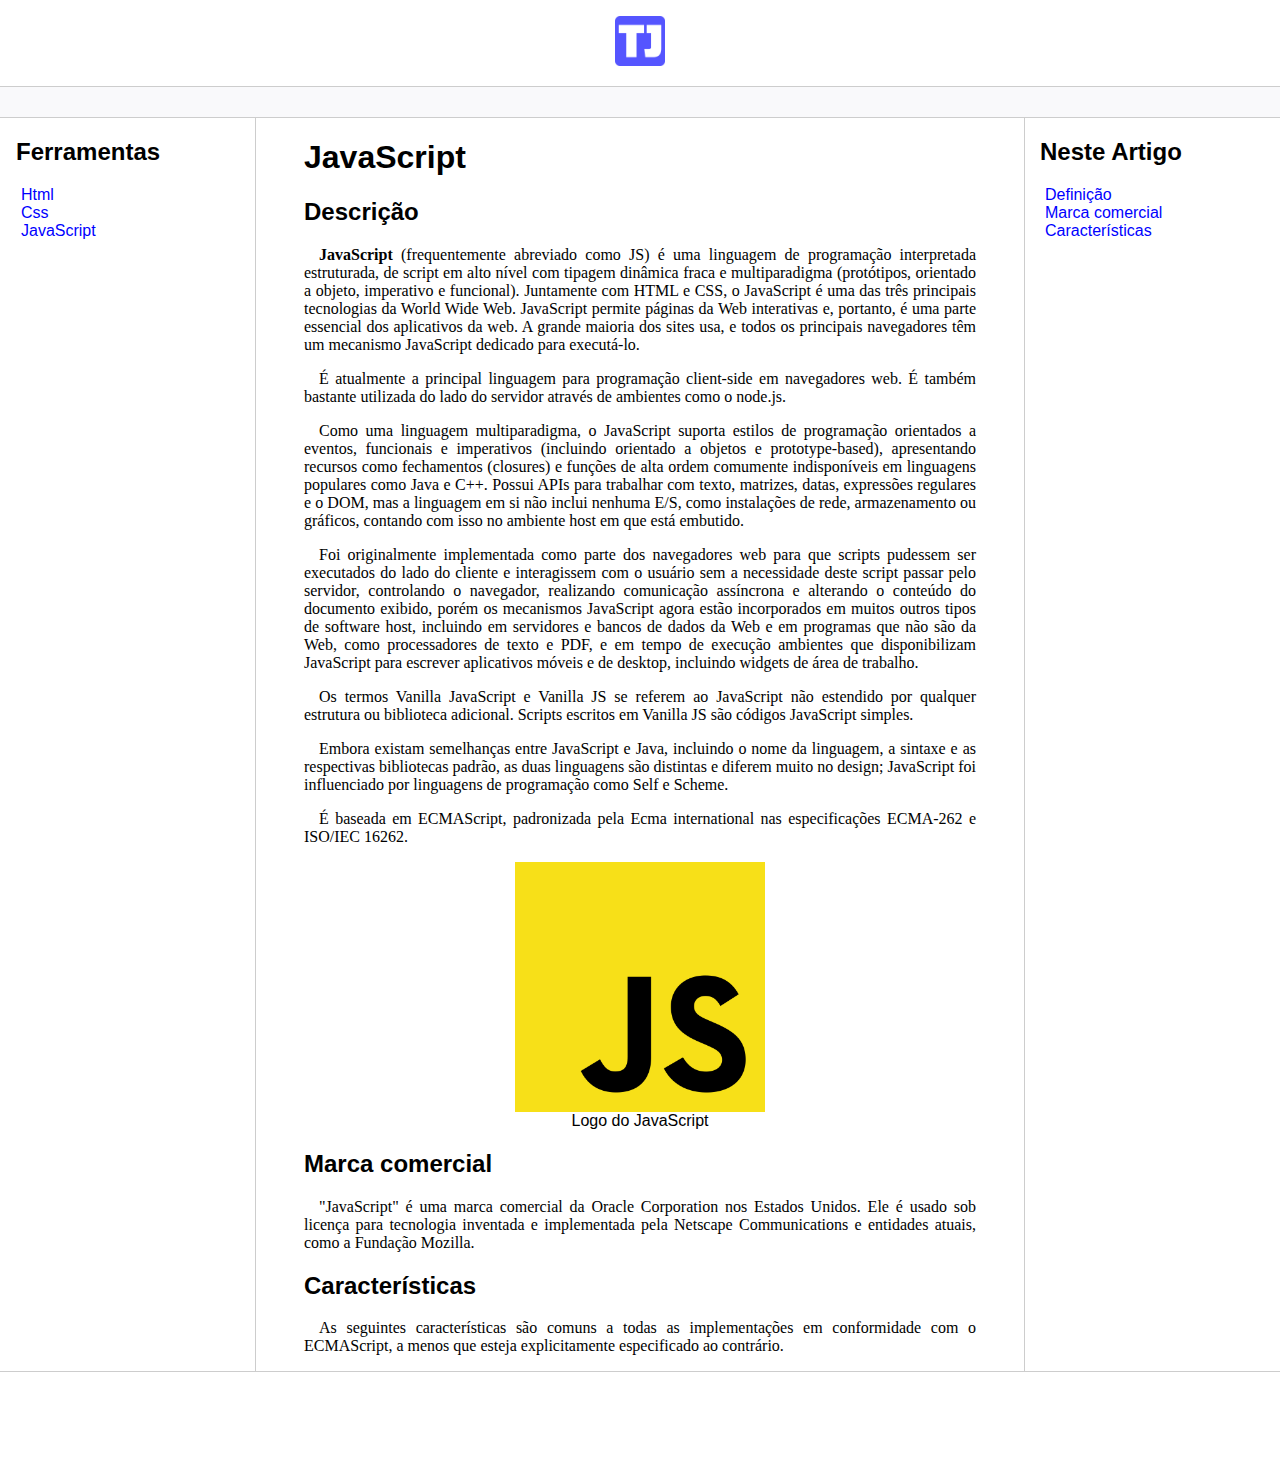
==== pages/javascipt.html @ 12b68584 "Projeto finalizado" ====
<!DOCTYPE html>
<html lang="pt-br">
<head>
    <meta charset="UTF-8">
    <meta http-equiv="X-UA-Compatible" content="IE=edge">
    <meta name="viewport" content="width=device-width, initial-scale=1.0">
    <title>JavaScript - Desenvolvimento Web</title>
    <link rel="stylesheet" href="../assets/css/style.css">
    <link rel="shortcut icon" href="../assets/images/favicon.ico" type="image/x-icon">
</head>
<body>

    <header>   
        <figure class="logo">
            <img src="../assets/images/logo.png" alt="Logo da empresa TJ"/>
        </figure>
    </header>

    <div class="bar" aria-hidden="true"></div>

    <div class="content">
        <nav class="sidebar">
            <h2>Ferramentas</h2>
            <ul>
                <li><a href="../index.html">Html</a></li>
                <li><a href="css.html">Css</a></li>
                <li><a href="javascipt.html">JavaScript</a></li>
            </ul>
        </nav>

        <main class="main">
            <header>
                <h1 id="javascipt">JavaScript</h1>
            </header>
            
            <section>
                <h2 id="descricao">Descrição</h2>
                <p><strong>JavaScript</strong> (frequentemente abreviado como JS) é uma linguagem de programação interpretada estruturada, de script em alto nível com tipagem dinâmica fraca e multiparadigma (protótipos, orientado a objeto, imperativo e funcional). Juntamente com HTML e CSS, o JavaScript é uma das três principais tecnologias da World Wide Web. JavaScript permite páginas da Web interativas e, portanto, é uma parte essencial dos aplicativos da web. A grande maioria dos sites usa, e todos os principais navegadores têm um mecanismo JavaScript dedicado para executá-lo.</p>
                <p>É atualmente a principal linguagem para programação client-side em navegadores web. É também bastante utilizada do lado do servidor através de ambientes como o node.js.</p>
                <p>Como uma linguagem multiparadigma, o JavaScript suporta estilos de programação orientados a eventos, funcionais e imperativos (incluindo orientado a objetos e prototype-based), apresentando recursos como fechamentos (closures) e funções de alta ordem comumente indisponíveis em linguagens populares como Java e C++. Possui APIs para trabalhar com texto, matrizes, datas, expressões regulares e o DOM, mas a linguagem em si não inclui nenhuma E/S, como instalações de rede, armazenamento ou gráficos, contando com isso no ambiente host em que está embutido.</p>
                <p>Foi originalmente implementada como parte dos navegadores web para que scripts pudessem ser executados do lado do cliente e interagissem com o usuário sem a necessidade deste script passar pelo servidor, controlando o navegador, realizando comunicação assíncrona e alterando o conteúdo do documento exibido, porém os mecanismos JavaScript agora estão incorporados em muitos outros tipos de software host, incluindo em servidores e bancos de dados da Web e em programas que não são da Web, como processadores de texto e PDF, e em tempo de execução ambientes que disponibilizam JavaScript para escrever aplicativos móveis e de desktop, incluindo widgets de área de trabalho.</p>
                <p>Os termos Vanilla JavaScript e Vanilla JS se referem ao JavaScript não estendido por qualquer estrutura ou biblioteca adicional. Scripts escritos em Vanilla JS são códigos JavaScript simples.</p>
                <p>Embora existam semelhanças entre JavaScript e Java, incluindo o nome da linguagem, a sintaxe e as respectivas bibliotecas padrão, as duas linguagens são distintas e diferem muito no design; JavaScript foi influenciado por linguagens de programação como Self e Scheme.</p>
                <p>É baseada em ECMAScript, padronizada pela Ecma international nas especificações ECMA-262 e ISO/IEC 16262.</p>
                <figure>
                    <img src="../assets/images/javascript-logo.png" alt="Logo do JavaScript">
                    <caption>Logo do JavaScript</caption>
                </figure>
            </section>
            <section>
                <h2 id="marca">Marca comercial</h2>
                <p>"JavaScript" é uma marca comercial da Oracle Corporation nos Estados Unidos. Ele é usado sob licença para tecnologia inventada e implementada pela Netscape Communications e entidades atuais, como a Fundação Mozilla.</p>
            </section>
            <section>
                <h2 id="caracteristicas">Características</h2>
                <p>As seguintes características são comuns a todas as implementações em conformidade com o ECMAScript, a menos que esteja explicitamente especificado ao contrário.</p>
            </section>

        </main>

        <nav class="anchors">
            <h2>Neste Artigo</h2>
            <ul>
                <li><a href="#definicao">Definição</a></li>
                <li><a href="#marca">Marca comercial</a></li>
                <li><a href="#caracteristicas">Características</a></li>
            </ul>
        </nav>
    </div>

    <footer class="footer">

    </footer>
</body>
</html>
---- assets/css/style.css ----
body, html {
    margin: 0;
    padding: 0;
    font-family: 'Segoe UI', Tahoma, Geneva, Verdana, sans-serif;
}

header img {
    width: 50px;
}

ul { list-style: none; padding-left: 5px; }
a { color:blue; text-decoration: none;}
.bar {
    background-color: #f9f9fb;
    padding:15px;
    border-top: solid 1px #cdcdcd;
    border-bottom: solid 1px #cdcdcd;
}

.content {
    max-width: 1440px;
    margin: auto;
    grid-gap: 3rem;
    display: grid;
    gap: 3rem;
    grid-template-areas: "sidebar main anchors";
    grid-template-columns: minmax(0,15rem) minmax(0,2.5fr) minmax(0,15rem);
    padding-left: 1rem;
    padding-right: 1rem;
}

.content h1 {
    font-size: 2em;
    font-family: Verdana, Geneva, Tahoma, sans-serif
}

.content p {
    text-indent: 15px;
    text-align: justify;
    font-size: 1em;
    font-family: 'Times New Roman', Times, serif;
}

.content img {
    width: 250px;
    display: block;
    margin: auto;
}

.content th, .content td, .content table {
    border: 1px solid black;
    border-collapse: collapse;
    padding: 5px;
    margin: 10px auto;
}


.content code {
    background-color: #cdcdcd;
}

.content .bold {
    font-weight: bold;
}

.content section ul {
    margin: 15px;
    list-style-type: circle;
}

.footer {
    min-height: 100px;
    border-top: solid 1px #cdcdcd;
}

.anchors {
    border-left: solid 1px #cdcdcd;
    padding-left: 15px;
}

.sidebar {
    border-right: solid 1px #cdcdcd;
}

figure {
    text-align: center;
}
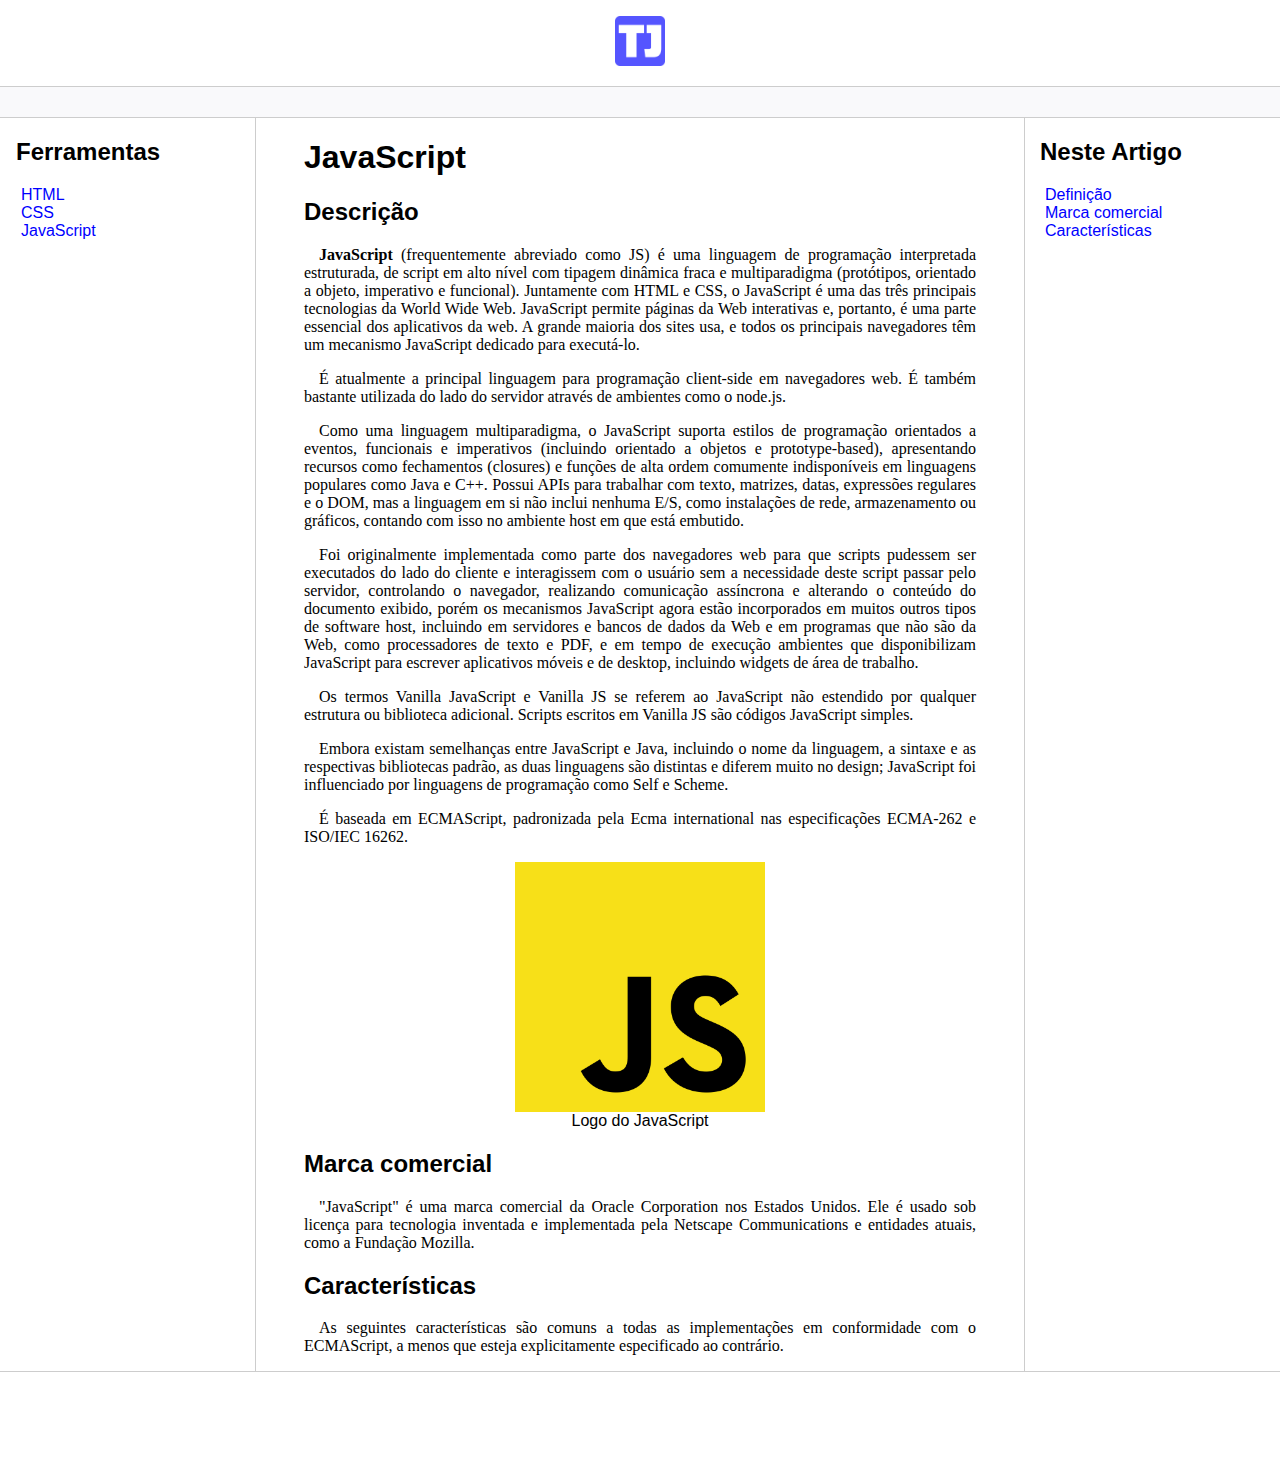
==== commit 1f175b56: "Ajuste no nome dos links" ====
--- a/pages/javascipt.html
+++ b/pages/javascipt.html
@@ -22,8 +22,8 @@
         <nav class="sidebar">
             <h2>Ferramentas</h2>
             <ul>
-                <li><a href="../index.html">Html</a></li>
-                <li><a href="css.html">Css</a></li>
+                <li><a href="../index.html">HTML</a></li>
+                <li><a href="css.html">CSS</a></li>
                 <li><a href="javascipt.html">JavaScript</a></li>
             </ul>
         </nav>
